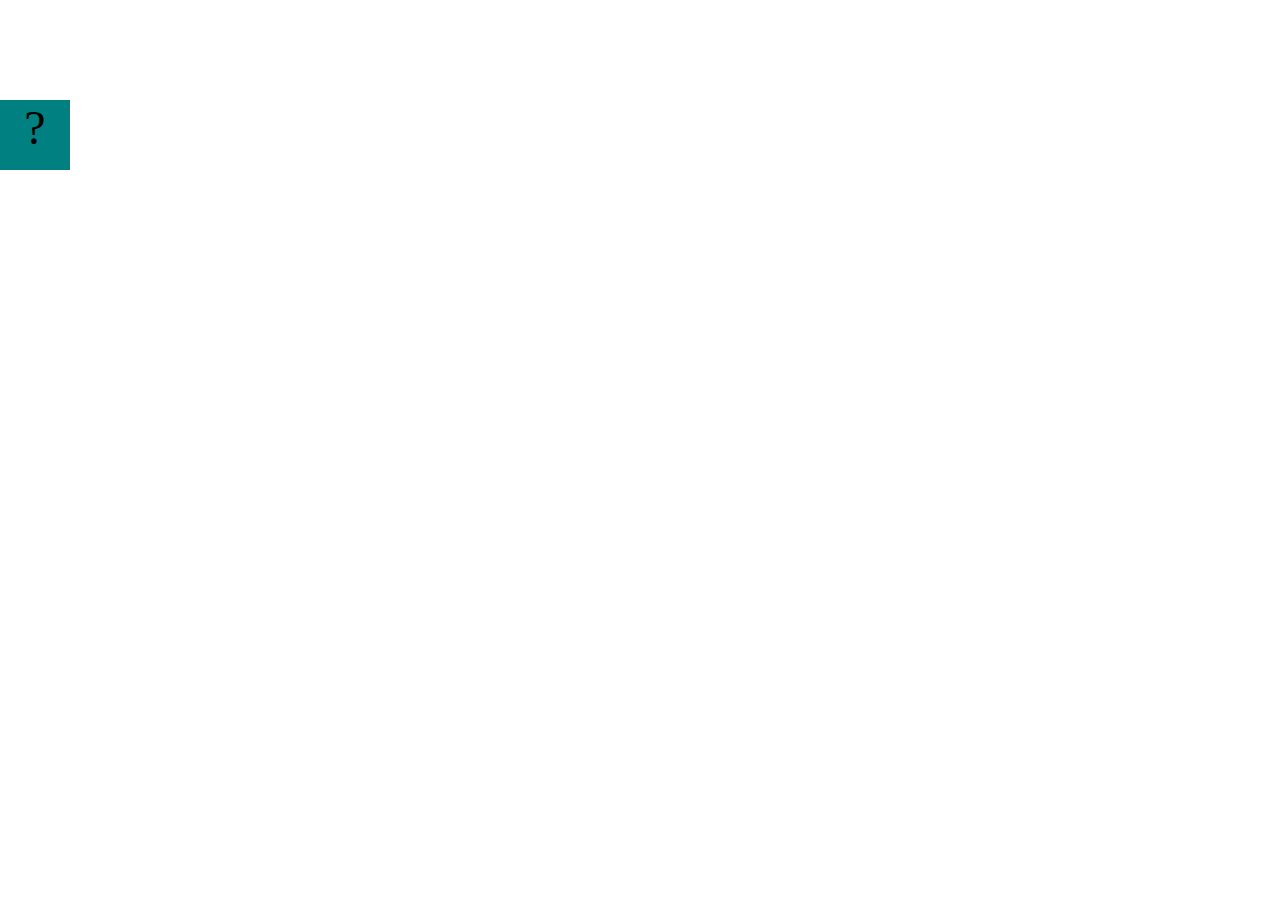
==== fsd-projects/bouncing-box/index.html @ 6e5d9813 "Initial commit" ====
<!DOCTYPE html>
<html>

<head>
	<meta charset="utf-8">
	<title>Bouncing Box</title>
	<script src="jquery.min.js"></script>
	<style>
		.box {
			width: 70px;
			height: 70px;
			background-color: teal;
			font-size: 300%;
			text-align: center;
			user-select: none;
			display: block;
			position: absolute;
			top: 100px;
			/* Change me! */
			left: 0px;
		}

		.board {
			height: 100vh;
		}
	</style>
	<!-- 	<script src="//cdnjs.cloudflare.com/ajax/libs/jquery/2.1.1/jquery.min.js"></script> -->

</head>

<body class="board">
	<!-- HTML for the box -->
	<div class="box">?</div>

	<script>
		(function () {
			'use strict'
			/* global jQuery */

			//////////////////////////////////////////////////////////////////
			/////////////////// SETUP DO NOT DELETE //////////////////////////
			//////////////////////////////////////////////////////////////////

			var box = jQuery('.box');	// reference to the HTML .box element
			var board = jQuery('.board');	// reference to the HTML .board element
			var boardWidth = board.width();	// the maximum X-Coordinate of the screen

			// Every 50 milliseconds, call the update Function (see below)
			setInterval(update, 50);

			// Every time the box is clicked, call the handleBoxClick Function (see below)
			box.on('click', handleBoxClick);

			// moves the Box to a new position on the screen along the X-Axis
			function moveBoxTo(newPositionX) {
				box.css("left", newPositionX);
			}

			// changes the text displayed on the Box
			function changeBoxText(newText) {
				box.text(newText);
			}

			//////////////////////////////////////////////////////////////////
			/////////////////// YOUR CODE BELOW HERE /////////////////////////
			//////////////////////////////////////////////////////////////////

			// TODO 2 - Variable declarations 



			/* 
			This Function will be called 20 times/second. Each time it is called,
			it should move the Box to a new location. If the box drifts off the screen
			turn it around! 
			*/
			function update() {


			};

			/* 
			This Function will be called each time the box is clicked. Each time it is called,
			it should increase the points total, increase the speed, and move the box to
			the left side of the screen.
			*/
			function handleBoxClick() {


			};





		})();
	</script>
</body>

</html>
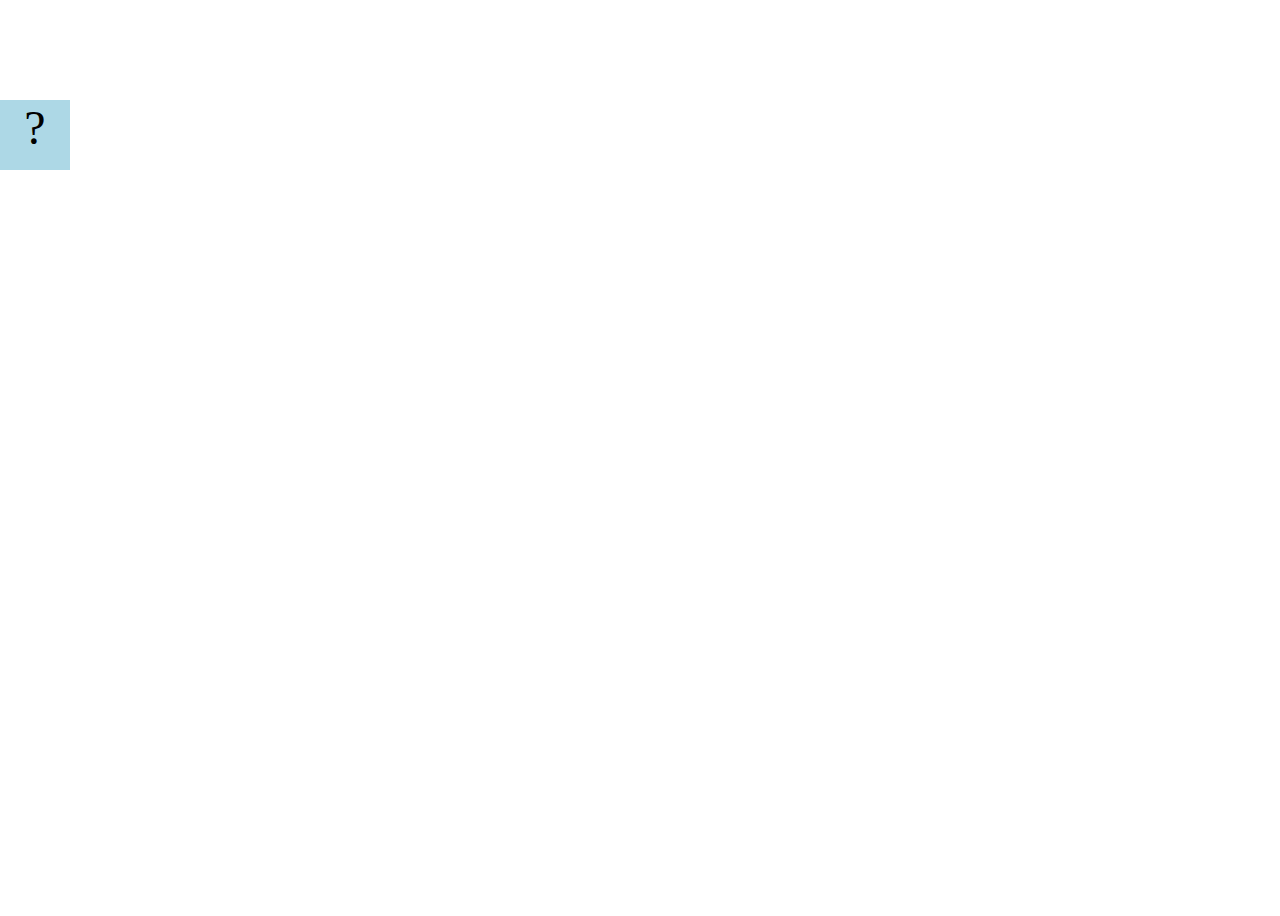
==== commit 3a0ad7b0: "completed bouncing box project" ====
--- a/fsd-projects/bouncing-box/index.html
+++ b/fsd-projects/bouncing-box/index.html
@@ -9,7 +9,7 @@
 		.box {
 			width: 70px;
 			height: 70px;
-			background-color: teal;
+			background-color: lightblue;
 			font-size: 300%;
 			text-align: center;
 			user-select: none;
@@ -22,6 +22,7 @@
 
 		.board {
 			height: 100vh;
+			background-image: url("https://lifegetsbetter.net/wp-content/uploads/2013/07/rain.jpg");
 		}
 	</style>
 	<!-- 	<script src="//cdnjs.cloudflare.com/ajax/libs/jquery/2.1.1/jquery.min.js"></script> -->
@@ -43,8 +44,10 @@
 
 			var box = jQuery('.box');	// reference to the HTML .box element
 			var board = jQuery('.board');	// reference to the HTML .board element
-			var boardWidth = board.width();	// the maximum X-Coordinate of the screen
-
+			var boardHeight = jQuery(window).height();	// the maximum Y-Coordinate of the screen
+			var positionY = 300;
+			var points = 0;
+			var speed = 10;
 			// Every 50 milliseconds, call the update Function (see below)
 			setInterval(update, 50);
 
@@ -52,8 +55,9 @@
 			box.on('click', handleBoxClick);
 
 			// moves the Box to a new position on the screen along the X-Axis
-			function moveBoxTo(newPositionX) {
-				box.css("left", newPositionX);
+			function moveBoxTo(n, newPositionY) {
+				box.css("top", newPositionY);
+				
 			}
 
 			// changes the text displayed on the Box
@@ -75,8 +79,13 @@
 			turn it around! 
 			*/
 			function update() {
-
-
+				positionY += speed;
+				moveBoxTo(positionY);
+				if (positionY > boardHeight) {
+					speed *= -1;
+				} else if (positionY < boardHeight) {
+					speed *= -1;
+				}
 			};
 
 			/* 
@@ -85,8 +94,10 @@
 			the left side of the screen.
 			*/
 			function handleBoxClick() {
-
-
+				positionY = 0;
+				points++;
+				speed = 3 * points + 10;
+				changeBoxText(points);
 			};
 
 
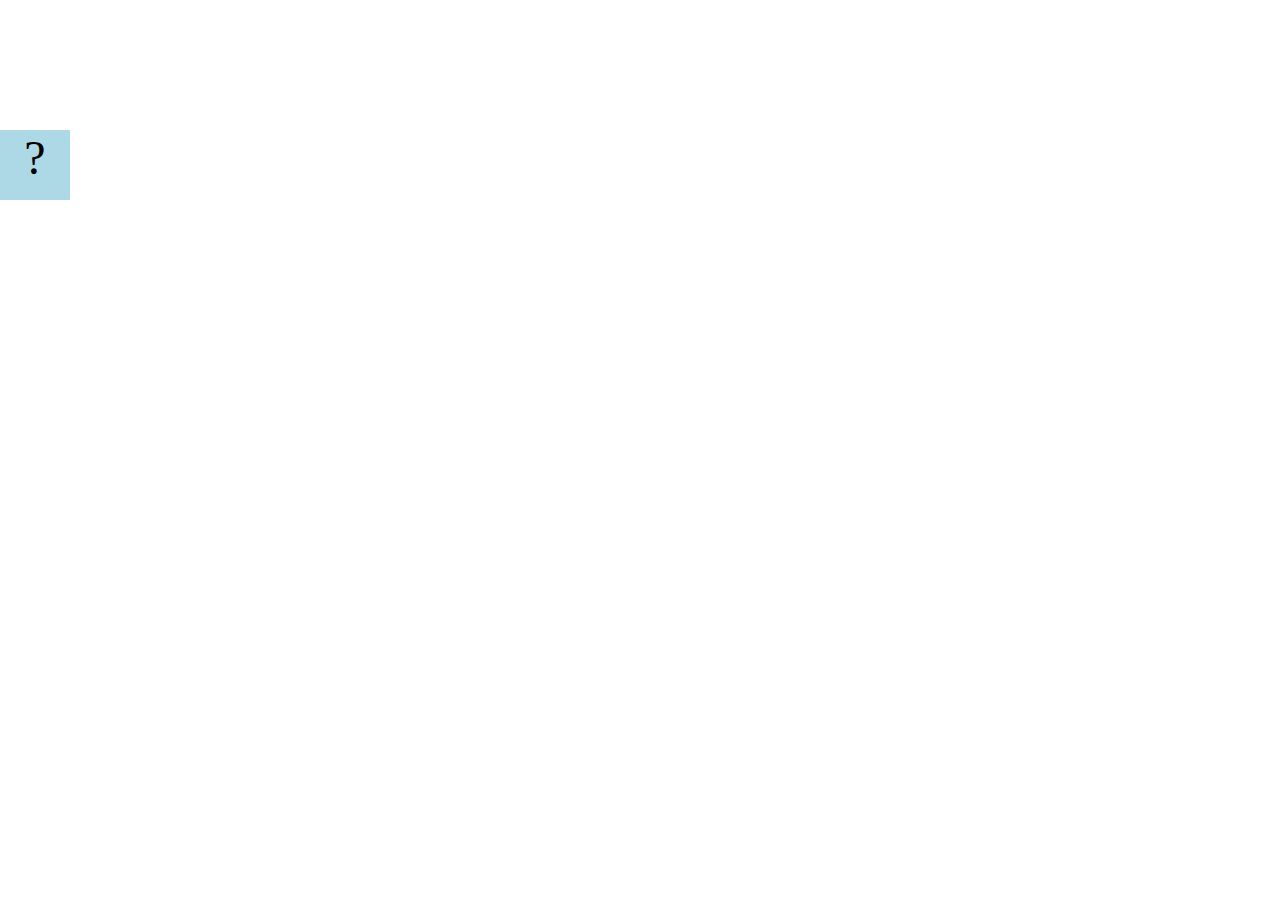
==== commit 1b3e5732: "completed bouncing box project" ====
--- a/fsd-projects/bouncing-box/index.html
+++ b/fsd-projects/bouncing-box/index.html
@@ -44,10 +44,13 @@
 
 			var box = jQuery('.box');	// reference to the HTML .box element
 			var board = jQuery('.board');	// reference to the HTML .board element
+			var boardWidth = board.width;
 			var boardHeight = jQuery(window).height();	// the maximum Y-Coordinate of the screen
-			var positionY = 300;
+			var positionY = 0;
+			var positionX = 0;
 			var points = 0;
-			var speed = 10;
+			var speedX = 10;
+			var speedY = 10;
 			// Every 50 milliseconds, call the update Function (see below)
 			setInterval(update, 50);
 
@@ -55,9 +58,9 @@
 			box.on('click', handleBoxClick);
 
 			// moves the Box to a new position on the screen along the X-Axis
-			function moveBoxTo(n, newPositionY) {
+			function moveBoxTo(n, newPositionY, newPositionX) {
 				box.css("top", newPositionY);
-				
+				box.css("left", newPositionX);
 			}
 
 			// changes the text displayed on the Box
@@ -79,12 +82,20 @@
 			turn it around! 
 			*/
 			function update() {
-				positionY += speed;
-				moveBoxTo(positionY);
+				positionY += speedY;
+				positionX += speedX;
+				moveBoxTo(positionY, positionX);
 				if (positionY > boardHeight) {
-					speed *= -1;
-				} else if (positionY < boardHeight) {
-					speed *= -1;
+					speedY *= -1;
+				}
+				if (positionY < 0) {
+					speedY *= -1;
+				}
+				if (positionX > boardWidth) {
+					speedX *=-1;
+				}
+				if (positionX < 0) {
+					speedX *= -1;
 				}
 			};
 
@@ -95,8 +106,10 @@
 			*/
 			function handleBoxClick() {
 				positionY = 0;
+				positionX = 0;
 				points++;
-				speed = 3 * points + 10;
+				speedY = 3 * points + 10;
+				speedX = 3 * points + 10;
 				changeBoxText(points);
 			};
 
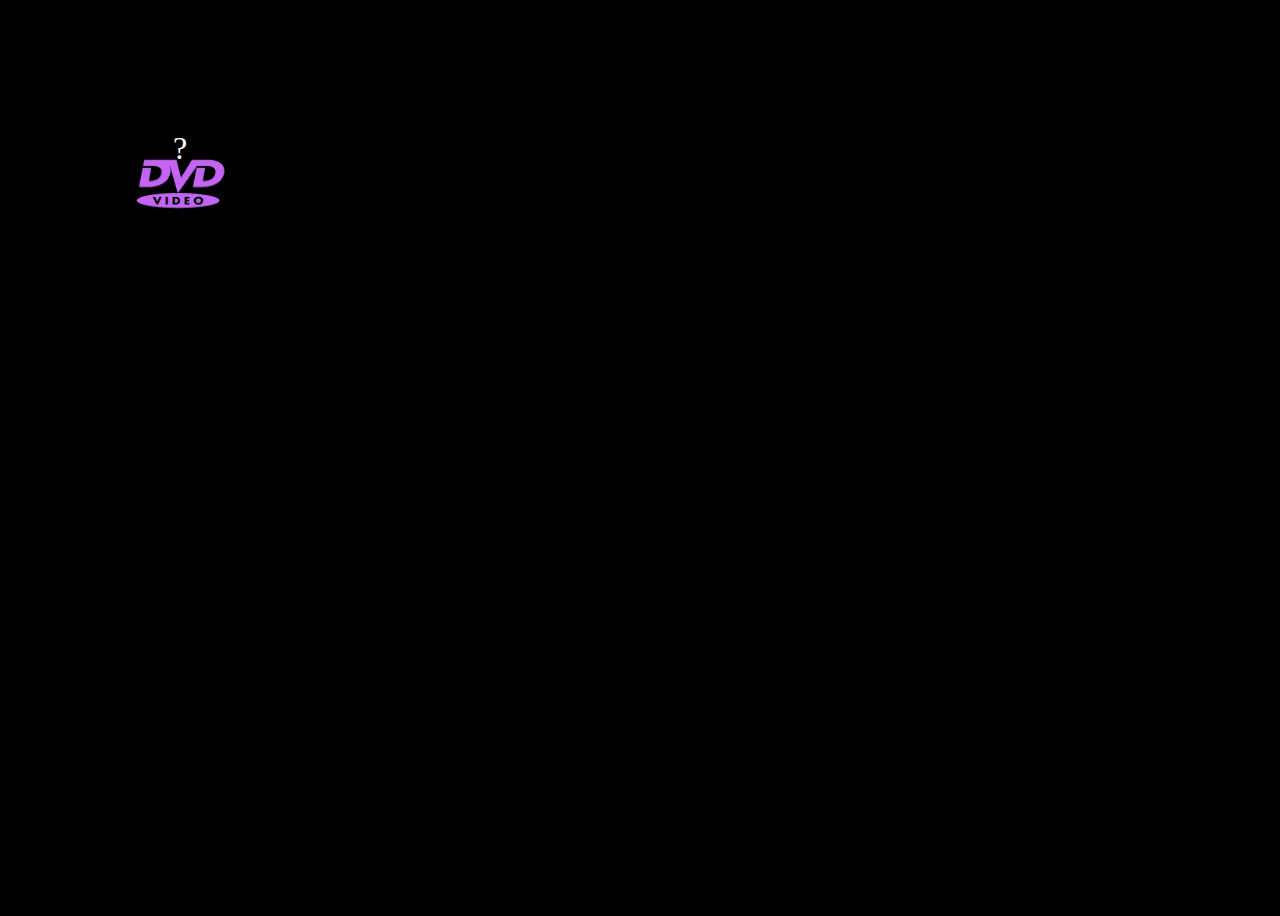
==== commit 46a611bf: "completed bouncing box project" ====
--- a/fsd-projects/bouncing-box/index.html
+++ b/fsd-projects/bouncing-box/index.html
@@ -7,11 +7,15 @@
 	<script src="jquery.min.js"></script>
 	<style>
 		.box {
-			width: 70px;
-			height: 70px;
-			background-color: lightblue;
-			font-size: 300%;
+			width: 100px;
+			height: 100px;
+			background-image: url("./imgs/maxresdefault.jpg");
+			background-position: center center;
+			background-repeat: no-repeat;
+     		background-size: 100% 100%;
+			font-size: 200%;
 			text-align: center;
+			color: white;
 			user-select: none;
 			display: block;
 			position: absolute;
@@ -22,7 +26,7 @@
 
 		.board {
 			height: 100vh;
-			background-image: url("https://lifegetsbetter.net/wp-content/uploads/2013/07/rain.jpg");
+			background-color: black;
 		}
 	</style>
 	<!-- 	<script src="//cdnjs.cloudflare.com/ajax/libs/jquery/2.1.1/jquery.min.js"></script> -->
@@ -44,7 +48,7 @@
 
 			var box = jQuery('.box');	// reference to the HTML .box element
 			var board = jQuery('.board');	// reference to the HTML .board element
-			var boardWidth = board.width;
+			var boardWidth = board.width();
 			var boardHeight = jQuery(window).height();	// the maximum Y-Coordinate of the screen
 			var positionY = 0;
 			var positionX = 0;
@@ -58,7 +62,7 @@
 			box.on('click', handleBoxClick);
 
 			// moves the Box to a new position on the screen along the X-Axis
-			function moveBoxTo(n, newPositionY, newPositionX) {
+			function moveBoxTo(newPositionY, newPositionX) {
 				box.css("top", newPositionY);
 				box.css("left", newPositionX);
 			}
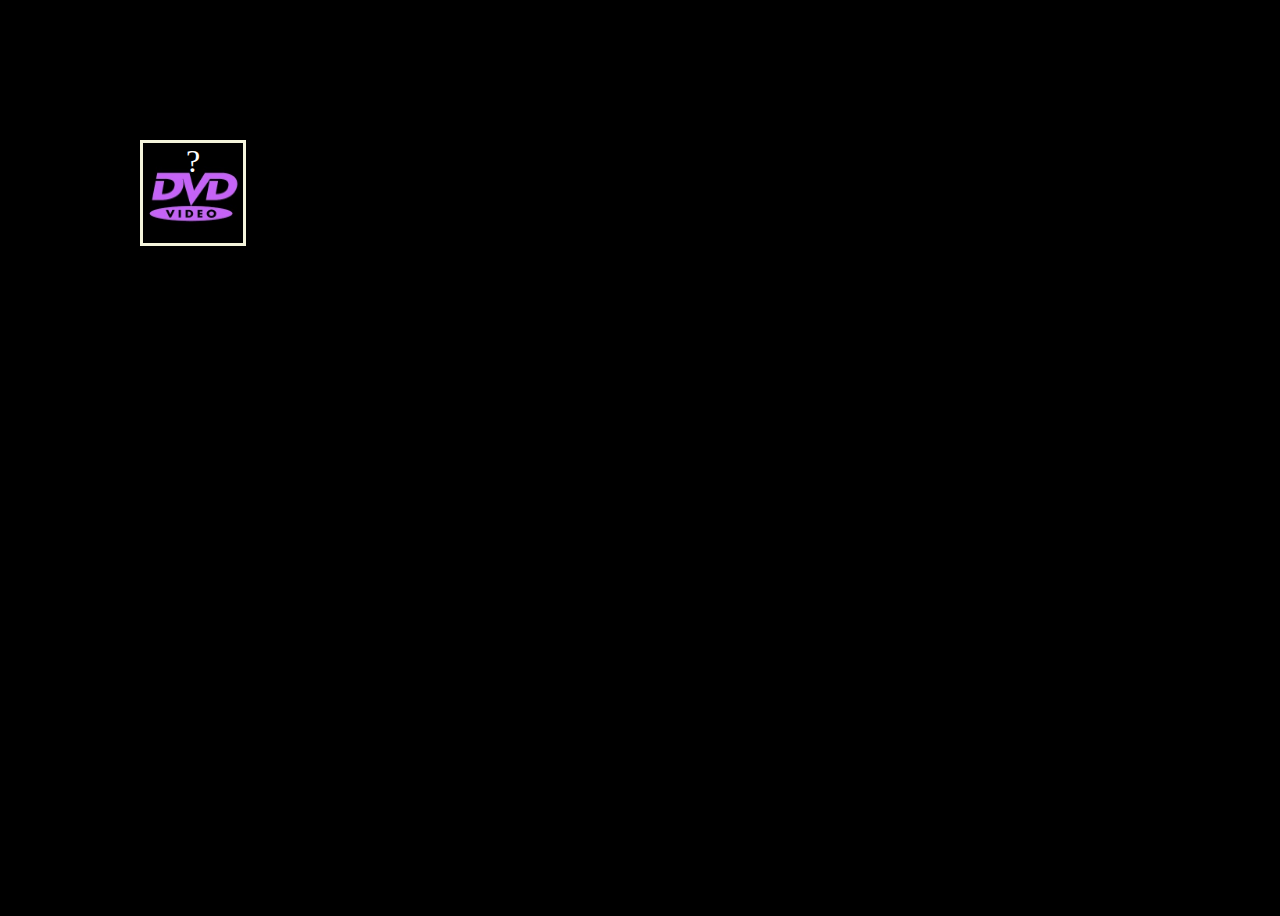
==== commit 0e8365d2: "completed bouncing box project" ====
--- a/fsd-projects/bouncing-box/index.html
+++ b/fsd-projects/bouncing-box/index.html
@@ -1,128 +1,152 @@
 <!DOCTYPE html>
 <html>
+  <head>
+    <meta charset="utf-8" />
+    <title>Bouncing Box</title>
+    <script src="jquery.min.js"></script>
+    <style>
+      .box {
+        width: 100px;
+        height: 100px;
+        background-image: url("./imgs/maxresdefault.jpg");
+        background-position: center center;
+        background-repeat: no-repeat;
+        background-size: 100% 100%;
+        font-size: 200%;
+        text-align: center;
+        color: white;
+        user-select: none;
+        display: block;
+        position: absolute;
+        top: 100px;
+        border-style: solid;
+        border-width: 3px;
+        border-color: beige;
+        /* Change me! */
+        left: 0px;
+      }
 
-<head>
-	<meta charset="utf-8">
-	<title>Bouncing Box</title>
-	<script src="jquery.min.js"></script>
-	<style>
-		.box {
-			width: 100px;
-			height: 100px;
-			background-image: url("./imgs/maxresdefault.jpg");
-			background-position: center center;
-			background-repeat: no-repeat;
-     		background-size: 100% 100%;
-			font-size: 200%;
-			text-align: center;
-			color: white;
-			user-select: none;
-			display: block;
-			position: absolute;
-			top: 100px;
-			/* Change me! */
-			left: 0px;
-		}
+      .board {
+        height: 100vh;
+        background-color: black;
+      }
+    </style>
+    <!-- 	<script src="//cdnjs.cloudflare.com/ajax/libs/jquery/2.1.1/jquery.min.js"></script> -->
+  </head>
 
-		.board {
-			height: 100vh;
-			background-color: black;
-		}
-	</style>
-	<!-- 	<script src="//cdnjs.cloudflare.com/ajax/libs/jquery/2.1.1/jquery.min.js"></script> -->
+  <body class="board">
+    <!-- HTML for the box -->
+    <div class="box">?</div>
 
-</head>
+    <script>
+      (function () {
+        "use strict";
+        /* global jQuery */
 
-<body class="board">
-	<!-- HTML for the box -->
-	<div class="box">?</div>
+        //////////////////////////////////////////////////////////////////
+        /////////////////// SETUP DO NOT DELETE //////////////////////////
+        //////////////////////////////////////////////////////////////////
 
-	<script>
-		(function () {
-			'use strict'
-			/* global jQuery */
+        var box = jQuery(".box"); // reference to the HTML .box element
+        var board = jQuery(".board"); // reference to the HTML .board element
+        var boardWidth = board.width();
+        var boardHeight = jQuery(window).height(); // the maximum Y-Coordinate of the screen
+        var positionY = 0;
+        var positionX = 0;
+        var points = 0;
+        var speedX = 10;
+        var speedY = 10;
+        var randNumX;
+        var randNumY;
+        var randNumColor;
+        var randColor;
+        var misClick = 0;
+        // Every 50 milliseconds, call the update Function (see below)
+        var interval = setInterval(update, 50);
 
-			//////////////////////////////////////////////////////////////////
-			/////////////////// SETUP DO NOT DELETE //////////////////////////
-			//////////////////////////////////////////////////////////////////
+        // Every time the box is clicked, call the handleBoxClick Function (see below)
+        box.on("click", handleBoxClick);
+        board.on("click", function () {
+          misClick++;
+          if (misClick > 10) {
+            endGame();
+          }
+        });
 
-			var box = jQuery('.box');	// reference to the HTML .box element
-			var board = jQuery('.board');	// reference to the HTML .board element
-			var boardWidth = board.width();
-			var boardHeight = jQuery(window).height();	// the maximum Y-Coordinate of the screen
-			var positionY = 0;
-			var positionX = 0;
-			var points = 0;
-			var speedX = 10;
-			var speedY = 10;
-			// Every 50 milliseconds, call the update Function (see below)
-			setInterval(update, 50);
+        // moves the Box to a new position on the screen along the X-Axis
+        function moveBoxTo(newPositionY, newPositionX) {
+          box.css("top", newPositionY);
+          box.css("left", newPositionX);
+        }
+        function getRandomColor() {
+          randNumColor = Math.random() * 255;
+          randColor =
+            "rgb(" +
+            randNumColor +
+            "," +
+            randNumColor +
+            "," +
+            randNumColor +
+            ")";
+          return randColor;
+        }
+        // changes the text displayed on the Box
+        function changeBoxText(newText) {
+          box.text(newText);
+        }
 
-			// Every time the box is clicked, call the handleBoxClick Function (see below)
-			box.on('click', handleBoxClick);
+        //////////////////////////////////////////////////////////////////
+        /////////////////// YOUR CODE BELOW HERE /////////////////////////
+        //////////////////////////////////////////////////////////////////
 
-			// moves the Box to a new position on the screen along the X-Axis
-			function moveBoxTo(newPositionY, newPositionX) {
-				box.css("top", newPositionY);
-				box.css("left", newPositionX);
-			}
+        // TODO 2 - Variable declarations
 
-			// changes the text displayed on the Box
-			function changeBoxText(newText) {
-				box.text(newText);
-			}
-
-			//////////////////////////////////////////////////////////////////
-			/////////////////// YOUR CODE BELOW HERE /////////////////////////
-			//////////////////////////////////////////////////////////////////
-
-			// TODO 2 - Variable declarations 
-
-
-
-			/* 
+        /* 
 			This Function will be called 20 times/second. Each time it is called,
 			it should move the Box to a new location. If the box drifts off the screen
 			turn it around! 
 			*/
-			function update() {
-				positionY += speedY;
-				positionX += speedX;
-				moveBoxTo(positionY, positionX);
-				if (positionY > boardHeight) {
-					speedY *= -1;
-				}
-				if (positionY < 0) {
-					speedY *= -1;
-				}
-				if (positionX > boardWidth) {
-					speedX *=-1;
-				}
-				if (positionX < 0) {
-					speedX *= -1;
-				}
-			};
+        function endGame() {
+          clearInterval(interval);
+          misClick = 0;
+          alert("Game Over!!!");
+          location.reload();
+        }
+        function update() {
+          positionY += speedY;
+          positionX += speedX;
+          moveBoxTo(positionY, positionX);
+          if (positionY > boardHeight) {
+            speedY *= -1;
+          }
+          if (positionY < 0) {
+            speedY *= -1;
+          }
+          if (positionX > boardWidth) {
+            speedX *= -1;
+          }
+          if (positionX < 0) {
+            speedX *= -1;
+          }
+        }
 
-			/* 
+        /* 
 			This Function will be called each time the box is clicked. Each time it is called,
 			it should increase the points total, increase the speed, and move the box to
 			the left side of the screen.
 			*/
-			function handleBoxClick() {
-				positionY = 0;
-				positionX = 0;
-				points++;
-				speedY = 3 * points + 10;
-				speedX = 3 * points + 10;
-				changeBoxText(points);
-			};
-
-
-
-
-
-		})();
-	</script>
-</body>
-
-</html>+        function handleBoxClick() {
+          randNumX = Math.random() * boardWidth;
+          randNumY = Math.random() * boardHeight;
+          positionY = randNumY;
+          positionX = randNumX;
+          points++;
+          speedY = 3 * points + 10;
+          speedX = 3 * points + 10;
+          changeBoxText(points);
+          box.css("border-color", getRandomColor());
+        }
+      })();
+    </script>
+  </body>
+</html>
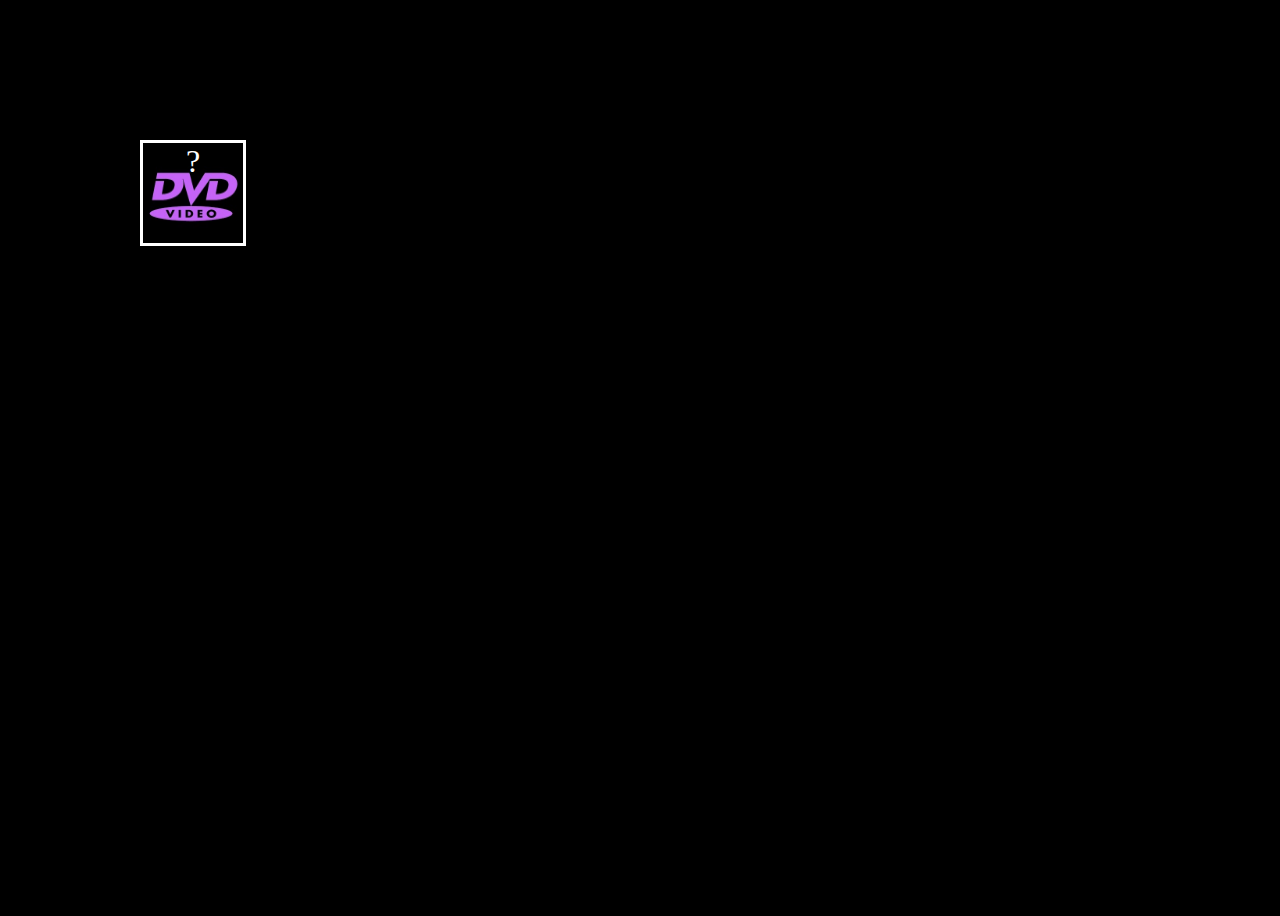
==== commit 779430f2: "completed bouncing box project" ====
--- a/fsd-projects/bouncing-box/index.html
+++ b/fsd-projects/bouncing-box/index.html
@@ -21,7 +21,7 @@
         top: 100px;
         border-style: solid;
         border-width: 3px;
-        border-color: beige;
+        border-color: rbg(255, 255, 255);
         /* Change me! */
         left: 0px;
       }
@@ -58,8 +58,6 @@
         var speedY = 10;
         var randNumX;
         var randNumY;
-        var randNumColor;
-        var randColor;
         var misClick = 0;
         // Every 50 milliseconds, call the update Function (see below)
         var interval = setInterval(update, 50);
@@ -79,14 +77,16 @@
           box.css("left", newPositionX);
         }
         function getRandomColor() {
-          randNumColor = Math.random() * 255;
-          randColor =
+          var randNumColor1 = Math.random() * 255;
+		  var randNumColor2 = Math.random() * 255;
+		  var randNumColor3 = Math.random() * 255;
+          var randColor =
             "rgb(" +
-            randNumColor +
+            randNumColor1 +
             "," +
-            randNumColor +
+            randNumColor2 +
             "," +
-            randNumColor +
+            randNumColor3 +
             ")";
           return randColor;
         }
